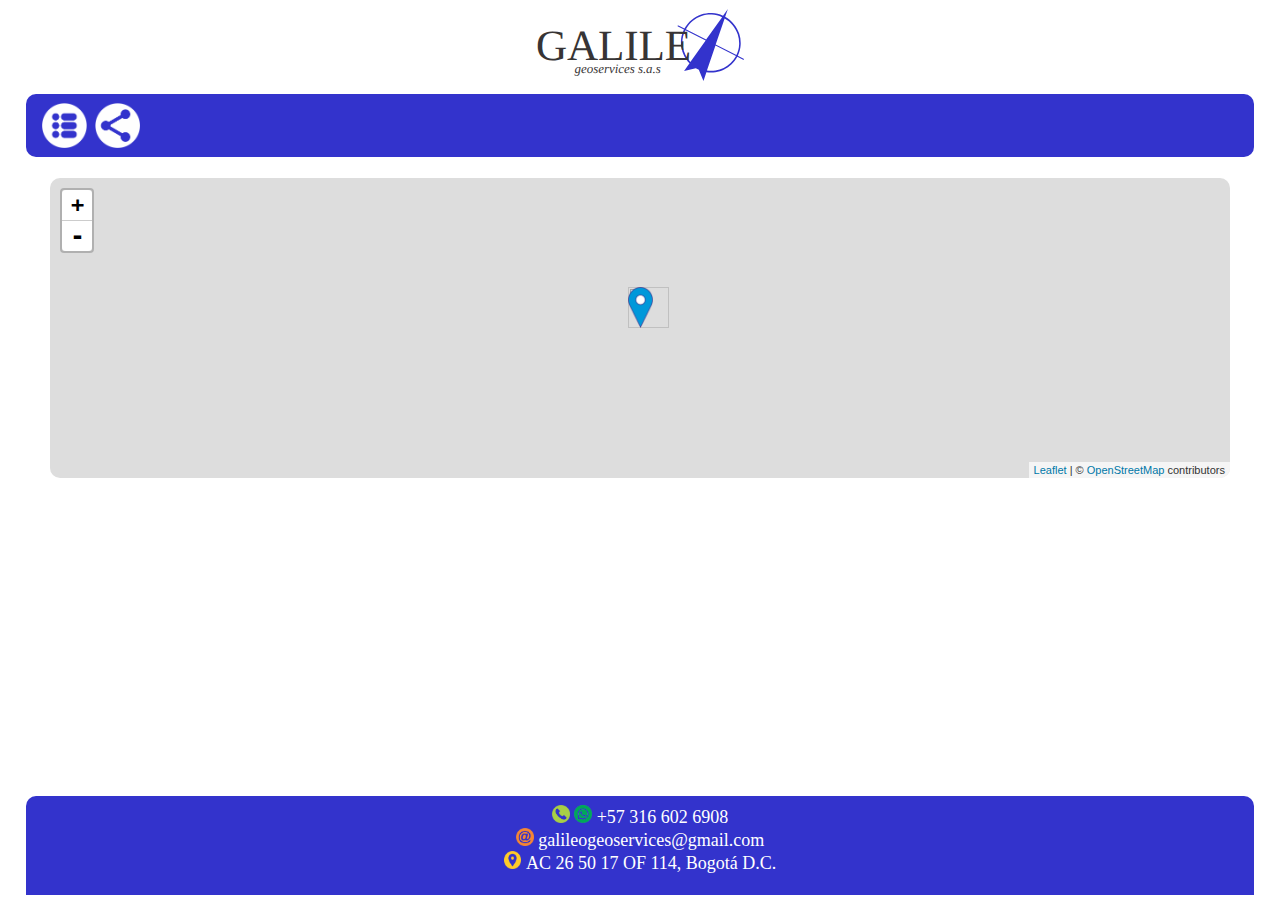
==== mobile/index.html @ 3b58831f "Add files via upload" ====
﻿<!DOCTYPE html>
<html lang="es-CO">
	<head>
		<TITLE>Galileo Geoservices - Servicios en Topograf&iacute;a y SIG</TITLE>
		<meta name="viewport" content="width=device-width, height=device-height, initial-scale=1.0">
		<LINK rel="stylesheet" href="../css/stylesmobile.css" type="text/css">
		<LINK rel="shortcut icon" href="../favicon.png">
	</head>
	<body>

		<header id="header">
		<A href="index.html"><IMG src="../logo/logo.svg" class="logo" "alt="logo"></A>
		</header>

		<section id="menu">
		<NAV>
		<UL class="nav">
			<li>&nbsp;<IMG src="../icon/white/menu_icon.png" class="icon" alt="menu">&nbsp;&nbsp;
			<ul>
				<LI><A href="../mobile/index.html"><IMG src="../icon/home_icon.png" height="15" alt="home" id="home">&nbsp;&nbsp;Inicio</A></LI>
				<LI><A href="../html/acerca.html" target="contenido"><IMG src="../icon/people_icon.png" height="15" alt="home" id="about_us">&nbsp;&nbsp;Sobre Nosotros</A></LI>
				<LI><A href="../html/mision.html" target="contenido"><IMG src="../icon/goals_icon.png" height="15" alt="home" id="mision">&nbsp;&nbsp;Misi&oacute;n</A></LI>
				<LI><A href="../html/vision.html" target="contenido"><IMG src="../icon/telescope_icon.png" height="15" alt="home">&nbsp;&nbsp;Visi&oacute;n</A></LI>
				<LI><A href="../html/valores.html" target="contenido"><IMG src="../icon/hearth_icon.png" height="15" alt="home">&nbsp;&nbsp;Valores</A></LI>
				<LI><A href="../html/servicios.html" target="contenido"><IMG src="../icon/service_icon.png" height="15" alt="services">&nbsp;&nbsp;Servicios</A></LI>
				<LI><A href="../html/contacto.html" target="contenido"><IMG src="../icon/login_icon.png" height="15" alt="contact_us">&nbsp;&nbsp;Cont&aacute;ctenos</A></LI>
			</ul>
			</li>
			<li><IMG src="../icon/white/share_icon.png" class="icon" alt="sharing">
			<ul>
				<LI><A href="https://www.facebook.com"><IMG src="../icon/facebook_icon.png" width="15" alt="facebook">&nbsp;Facebook</A></LI>
				<LI><A href="https://www.twitter.com"><IMG src="../icon/twitter_icon.png" width="15" alt="twitter">&nbsp;Twitter</A></LI>
				<LI><A href="https://www.youtube.com"><IMG src="../icon/youtube_icon.png" width="15" alt="youtube">&nbsp;YouTube</A></LI>
				<LI><A href="https://www.instagram.com"><IMG src="../icon/instagram_icon.png" width="15" alt="instagram">&nbsp;Instagram</A></LI>
				<LI><A href="https://www.plus.google.com"><IMG src="../icon/google+_icon.png" width="15" alt="google+">&nbsp;Google+</A></LI>
				<LI><A href="https://www.linkedin.com"><IMG src="../icon/linkedin_icon.png" width="15" alt="linkedin">&nbsp;LinkedIn</A></LI>
			</ul>
			</li>
		</UL>
		</NAV>
		</section>

		<section class="main">
		<iframe src="../html/home.html" name="contenido" class="iframe"></iframe>
		</section>

		<footer class="footer">
		<P class="info"><IMG src="../icon/phone_icon.png" class="icon2" alt="telefono">&nbsp;<IMG src="../icon/whatsapp_icon.png" class="icon2" alt="whatsapp">&nbsp;+57 316 602 6908<BR><IMG src="../icon/mail_icon.png" class="icon2" alt="correo">&nbsp;galileogeoservices@gmail.com<BR><IMG src="../icon/gps_icon.png" class="icon2" alt="ubicacion">&nbsp;AC 26 50 17 OF 114, Bogotá D.C.</P>
		</footer>

	</body>
</html>
---- css/stylesmobile.css ----
* {
  margin:0;
  padding:0;
}

body{
	width:96%;
	padding-left:2%;
	padding-right:2%;
}

@font-face {
    font-family: "CenturyGothic";
    src: url(../fonts/eot/GOTHIC.eot); /*Internet Explorer*/
	src: url(../fonts/ttf/GOTHIC.ttf) format("truetype"); /*Otros Navegadores*/
}

@font-face {
    font-family: "CenturyGothicItalic";
    src: url(../fonts/eot/GOTHICI.eot); /*Internet Explorer*/
	src: url(../fonts/ttf/GOTHICI.ttf) format("truetype"); /*Otros Navegadores*/
}

@font-face {
    font-family: "CenturyGothicBold";
    src: url(../fonts/eot/GOTHICB.eot); /*Internet Explorer*/
	src: url(../fonts/ttf/GOTHICB.ttf) format("truetype"); /*Otros Navegadores*/
}

@font-face {
    font-family: "CenturyGothicItalicBold";
    src: url(../fonts/eot/GOTHICBI.eot); /*Internet Explorer*/
	src: url(../fonts/ttf/GOTHICBI.ttf) format("truetype"); /*Otros Navegadores*/
}


#header{
	height:auto;
	width:100%;
	text-align:center;
	padding-top:1vh;
	padding-bottom:1vh;
}

.footer{
	background-color:#3333cc;
	height:9vh;
	padding-top:1vh;
	padding-bottom:1vh;
	border-top-right-radius:10px;
	border-top-left-radius:10px;
}

.main{
	height:69vh;
	width:98%;
	padding-left:1%;
	padding-right:1%;
	padding-bottom:1vh;
	padding-top:1vh;
}

.iframe{
	width:100%;
	height:69vh;
	border:0;
}

/*Menu*/
ul, ol {
	list-style-type: none;
	margin: 0;
	padding: 0;
	overflow: hidden;
	}
	
#menu{
	background-color:#3333cc;
	height:5vh;
	width:98%;
	padding-left:1%;
	padding-right:1%;
	padding-top:1vh;
	padding-bottom:1vh;
	border-radius:10px;
}

.nav > li {
	float:left;
	}
			
.nav li a {
	background-color:#3333cc;
	color:#fff;
	text-decoration:none;
	padding:5px 10px;
	display:block;
	}
			
.nav li a:hover {
	background-color:white;
	color:#3333cc;
	font-family:CenturyGothicItalicBold;
	}


.nav li ul {
	display:none;
	position:absolute;
	min-width:140px;
	
	}
			
.nav li:hover > ul {
	display:block;
	font-family:CenturyGothicItalic;
	}
			
.nav li ul li {
position:relative;
	}
			
.nav li ul li ul {
	right:-140px;
	top:0px;
	}
/*Menu*/

.logo{
	height:8vh;
}

.icon{
	width:5vh;
}

.icon2{
	height:2vh;
}

.info{
	font-family:CenturyGothic;
	font-size:2vh;
	color:white;
	text-align:center;
}
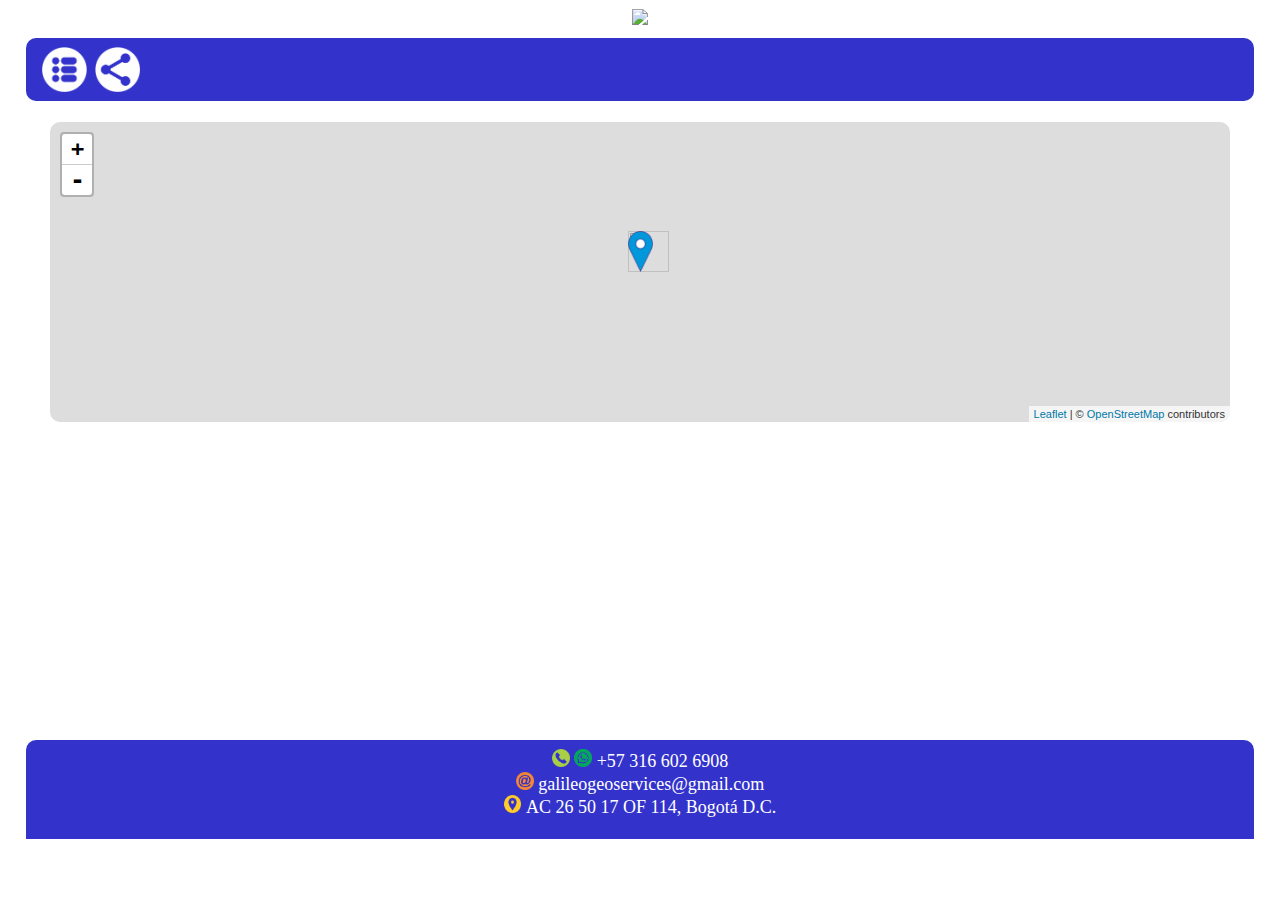
==== commit e7f0261d: "Add files via upload" ====
--- a/mobile/index.html
+++ b/mobile/index.html
@@ -9,7 +9,7 @@
 	<body>
 
 		<header id="header">
-		<A href="index.html"><IMG src="../logo/logo.svg" class="logo" "alt="logo"></A>
+		<A href="index.html"><IMG src="../logo/logo.png" class="logo" "alt="logo"></A>
 		</header>
 
 		<section id="menu">
